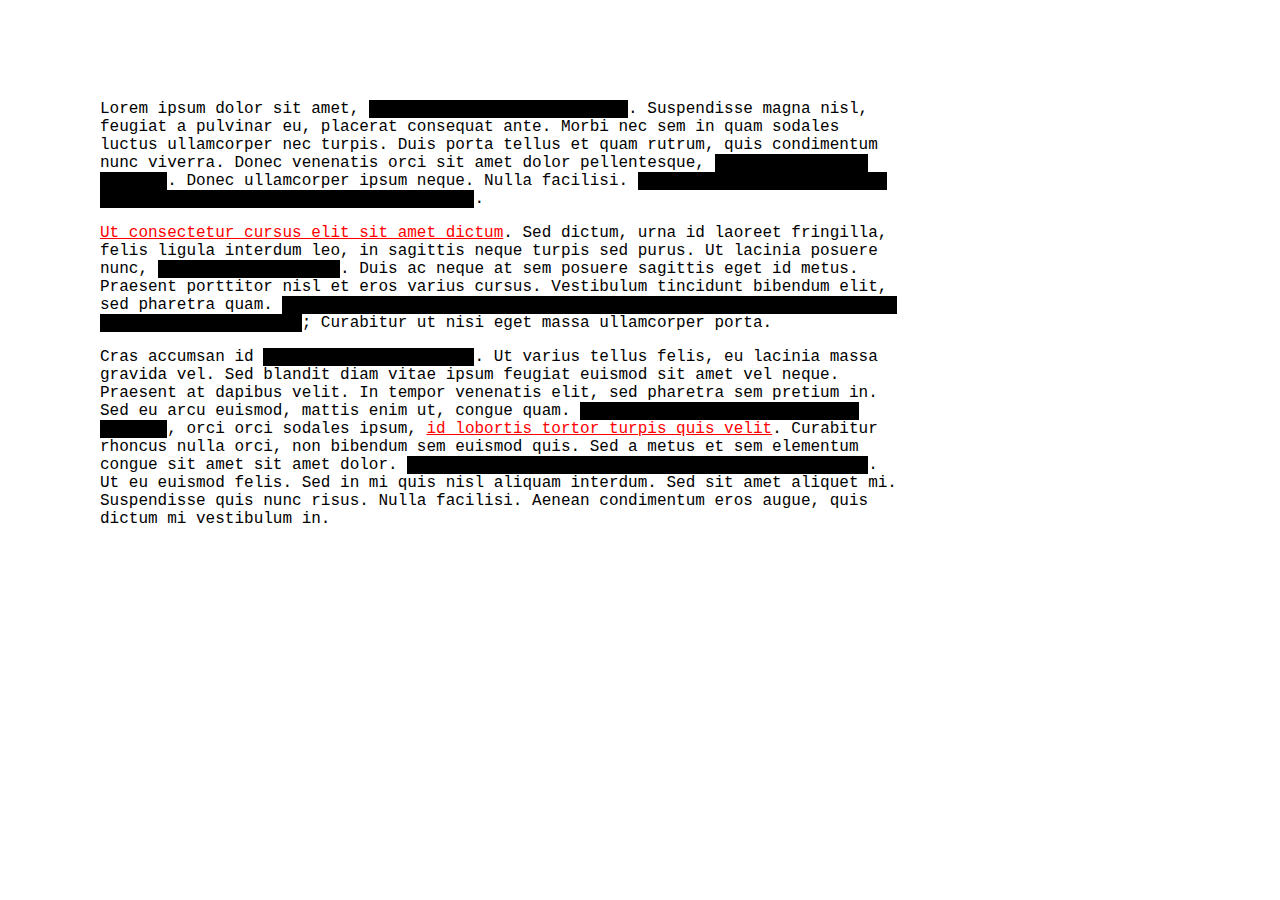
==== assignments/assignment3/index.html @ 2fca91db "A3: Initial commit" ====
<!DOCTYPE html>
<html>
<head>
  <meta charset="utf-8">
  <meta name="viewport" width=device-width, initial-scale=1.0, maximum-scale=1.0, user-scalable=0>

  <!-- CSS stylesheet(s) -->
  <link rel="stylesheet" type="text/css" href="css/style.css" />

  <!-- Libraries -->
  <script
  src="https://code.jquery.com/jquery-3.3.1.min.js"
  integrity="sha256-FgpCb/KJQlLNfOu91ta32o/NMZxltwRo8QtmkMRdAu8="
  crossorigin="anonymous"></script>

  <!-- My script(s) -->
  <script src="js/script.js"></script>
</head>

<body>
  <div>
    Lorem ipsum dolor sit amet, <span class="redacted">consectetur adipiscing elit</span>. Suspendisse magna nisl, feugiat a pulvinar eu, placerat consequat ante. Morbi nec sem in quam sodales luctus ullamcorper nec turpis. Duis porta tellus et quam rutrum, quis condimentum nunc viverra. Donec venenatis orci sit amet dolor pellentesque, <span class="redacted">a elementum orci pretium</span>. Donec ullamcorper ipsum neque. Nulla facilisi. <span class="redacted">Morbi fringilla tellus sed erat vestibulum, at vehicula ex aliquam</span>.
  </div>

  <div>
    <span class="redacted">Ut consectetur cursus elit sit amet dictum</span>. Sed dictum, urna id laoreet fringilla, felis ligula interdum leo, in sagittis neque turpis sed purus. Ut lacinia posuere nunc, <span class="redacted">non vestibulum enim</span>. Duis ac neque at sem posuere sagittis eget id metus. Praesent porttitor nisl et eros varius cursus. Vestibulum tincidunt bibendum elit, sed pharetra quam. <span class="redacted">Vestibulum ante ipsum primis in faucibus orci luctus et ultrices posuere cubilia Curae</span>; Curabitur ut nisi eget massa ullamcorper porta.
  </div>

  <div>
    Cras accumsan id <span class="redacted">mauris et sollicitudin</span>. Ut varius tellus felis, eu lacinia massa gravida vel. Sed blandit diam vitae ipsum feugiat euismod sit amet vel neque. Praesent at dapibus velit. In tempor venenatis elit, sed pharetra sem pretium in. Sed eu arcu euismod, mattis enim ut, congue quam. <span class="redacted">Cras tempor, justo ac pretium egestas</span>, orci orci sodales ipsum, <span class="redacted">id lobortis tortor turpis quis velit</span>. Curabitur rhoncus nulla orci, non bibendum sem euismod quis. Sed a metus et sem elementum congue sit amet sit amet dolor. <span class="redacted">Aliquam bibendum velit id justo gravida suscipit</span>. Ut eu euismod felis. Sed in mi quis nisl aliquam interdum. Sed sit amet aliquet mi. Suspendisse quis nunc risus. Nulla facilisi. Aenean condimentum eros augue, quis dictum mi vestibulum in.
  </div>
</body>

</html>
---- assignments/assignment3/css/style.css ----
/*********************************************

Raving Redactionist CSS.

**********************************************/

/* Just some general syling of the page for aesthetics */
body {
  font-family: Courier, monospace;
  width: 800px;
  margin-left: 100px;
  margin-top: 100px;
}

div {
  margin-top: 1em;
}

/* Redacted elements need to be blanked out */
.redacted {
  background-color: black;
  color: transparent;
  text-decoration: none;
}

/* Revealed elements need to be highlighted because it's a disaster! */
.revealed {
  background-color: transparent;
  text-decoration: underline;
  color: red
}
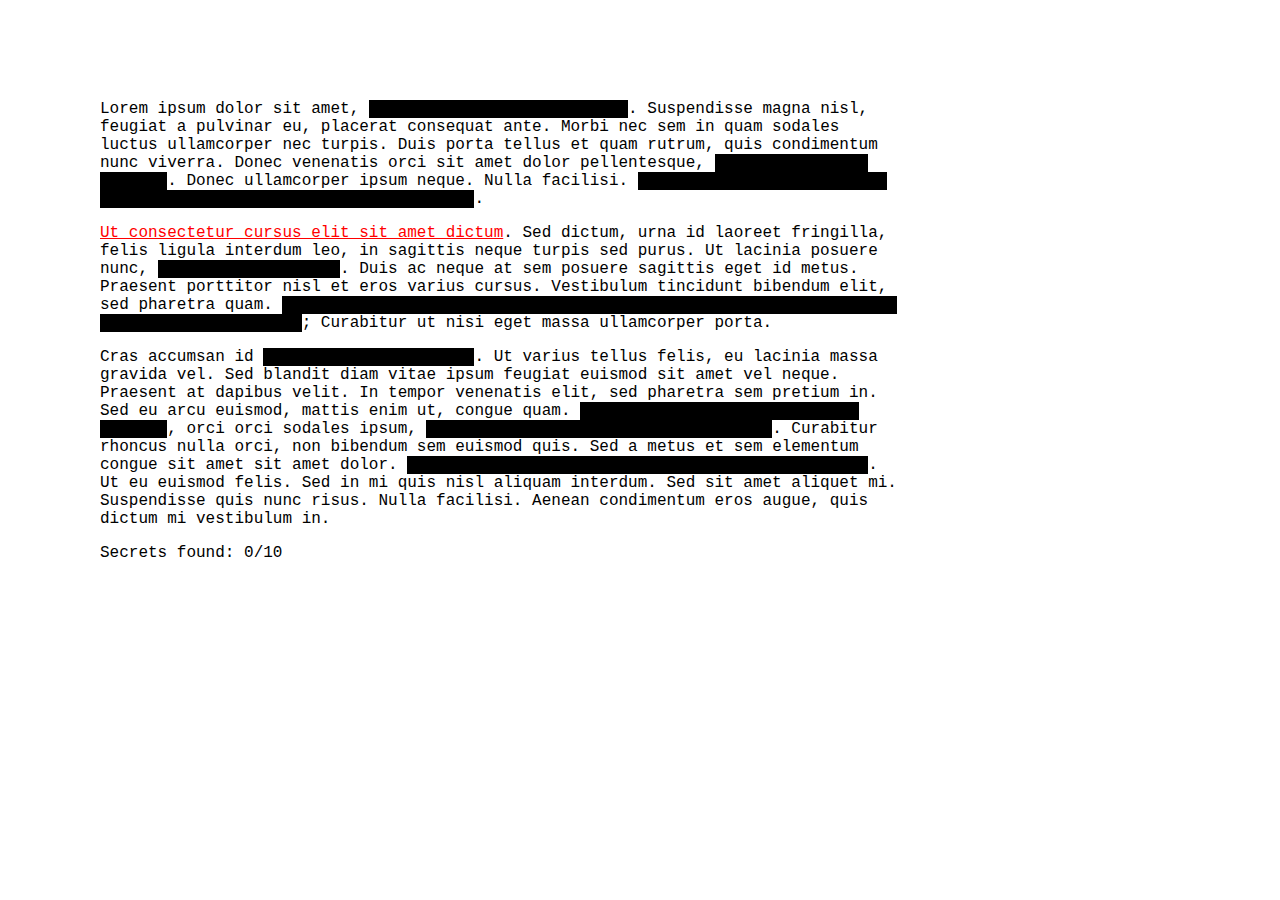
==== commit c89e0fee: "A3: Did all steps of assignment in 1" ====
--- a/assignments/assignment3/index.html
+++ b/assignments/assignment3/index.html
@@ -19,16 +19,17 @@
 
 <body>
   <div>
-    Lorem ipsum dolor sit amet, <span class="redacted">consectetur adipiscing elit</span>. Suspendisse magna nisl, feugiat a pulvinar eu, placerat consequat ante. Morbi nec sem in quam sodales luctus ullamcorper nec turpis. Duis porta tellus et quam rutrum, quis condimentum nunc viverra. Donec venenatis orci sit amet dolor pellentesque, <span class="redacted">a elementum orci pretium</span>. Donec ullamcorper ipsum neque. Nulla facilisi. <span class="redacted">Morbi fringilla tellus sed erat vestibulum, at vehicula ex aliquam</span>.
+    Lorem ipsum dolor sit amet, <span class="redacted">consectetur adipiscing elit</span>. Suspendisse magna nisl, <span class="secret">feugiat</span> a pulvinar eu, placerat consequat ante. Morbi nec sem in quam sodales luctus ullamcorper nec turpis. Duis porta tellus et quam rutrum, quis condimentum nunc viverra. Donec venenatis orci sit amet <span class="secret">dolor</span> pellentesque, <span class="redacted">a elementum orci pretium</span>. Donec ullamcorper ipsum neque. Nulla facilisi. <span class="redacted">Morbi fringilla tellus sed erat vestibulum, at vehicula ex aliquam</span>.
   </div>
 
   <div>
-    <span class="redacted">Ut consectetur cursus elit sit amet dictum</span>. Sed dictum, urna id laoreet fringilla, felis ligula interdum leo, in sagittis neque turpis sed purus. Ut lacinia posuere nunc, <span class="redacted">non vestibulum enim</span>. Duis ac neque at sem posuere sagittis eget id metus. Praesent porttitor nisl et eros varius cursus. Vestibulum tincidunt bibendum elit, sed pharetra quam. <span class="redacted">Vestibulum ante ipsum primis in faucibus orci luctus et ultrices posuere cubilia Curae</span>; Curabitur ut nisi eget massa ullamcorper porta.
+    <span class="redacted">Ut consectetur cursus elit sit amet dictum</span>. Sed dictum, <span class="secret">urna</span> id laoreet fringilla, felis ligula interdum leo, in sagittis neque turpis sed purus. Ut lacinia posuere nunc, <span class="redacted">non vestibulum enim</span>. Duis ac neque at sem <span class="secret">posuere</span> sagittis eget id metus. Praesent porttitor nisl et eros varius cursus. Vestibulum tincidunt bibendum elit, sed pharetra quam. <span class="redacted">Vestibulum ante ipsum primis in faucibus orci luctus et ultrices posuere cubilia Curae</span>; Curabitur ut nisi eget massa ullamcorper <span class="secret">porta</span>.
   </div>
 
   <div>
-    Cras accumsan id <span class="redacted">mauris et sollicitudin</span>. Ut varius tellus felis, eu lacinia massa gravida vel. Sed blandit diam vitae ipsum feugiat euismod sit amet vel neque. Praesent at dapibus velit. In tempor venenatis elit, sed pharetra sem pretium in. Sed eu arcu euismod, mattis enim ut, congue quam. <span class="redacted">Cras tempor, justo ac pretium egestas</span>, orci orci sodales ipsum, <span class="redacted">id lobortis tortor turpis quis velit</span>. Curabitur rhoncus nulla orci, non bibendum sem euismod quis. Sed a metus et sem elementum congue sit amet sit amet dolor. <span class="redacted">Aliquam bibendum velit id justo gravida suscipit</span>. Ut eu euismod felis. Sed in mi quis nisl aliquam interdum. Sed sit amet aliquet mi. Suspendisse quis nunc risus. Nulla facilisi. Aenean condimentum eros augue, quis dictum mi vestibulum in.
+    Cras accumsan id <span class="redacted">mauris et sollicitudin</span>. Ut varius tellus felis, eu lacinia massa gravida vel. Sed blandit diam vitae ipsum feugiat euismod sit amet vel neque. Praesent at dapibus velit. In tempor venenatis elit, sed pharetra sem pretium in. Sed eu arcu euismod, mattis enim ut, congue quam. <span class="redacted">Cras tempor, justo ac pretium egestas</span>, orci orci sodales ipsum, <span class="redacted">id lobortis tortor turpis quis velit</span>. Curabitur rhoncus nulla orci, non <span class="secret">bibendum</span> sem euismod quis. Sed a <span class="secret">metus</span> et sem elementum congue sit amet sit amet dolor. <span class="redacted">Aliquam bibendum velit id justo gravida suscipit</span>. Ut eu euismod felis. Sed in mi quis nisl aliquam interdum. Sed sit amet aliquet mi. Suspendisse quis nunc risus. Nulla facilisi. Aenean condimentum eros augue, quis dictum mi vestibulum <span class="secret">in</span>.
   </div>
+  <div> <span class="secret-count"> Secrets found: 0/10 </span></div>
 </body>
 
 </html>
--- a/assignments/assignment3/css/style.css
+++ b/assignments/assignment3/css/style.css
@@ -29,3 +29,8 @@
   text-decoration: underline;
   color: red
 }
+
+.found {
+  background-color: yellow;
+  color: black;
+}
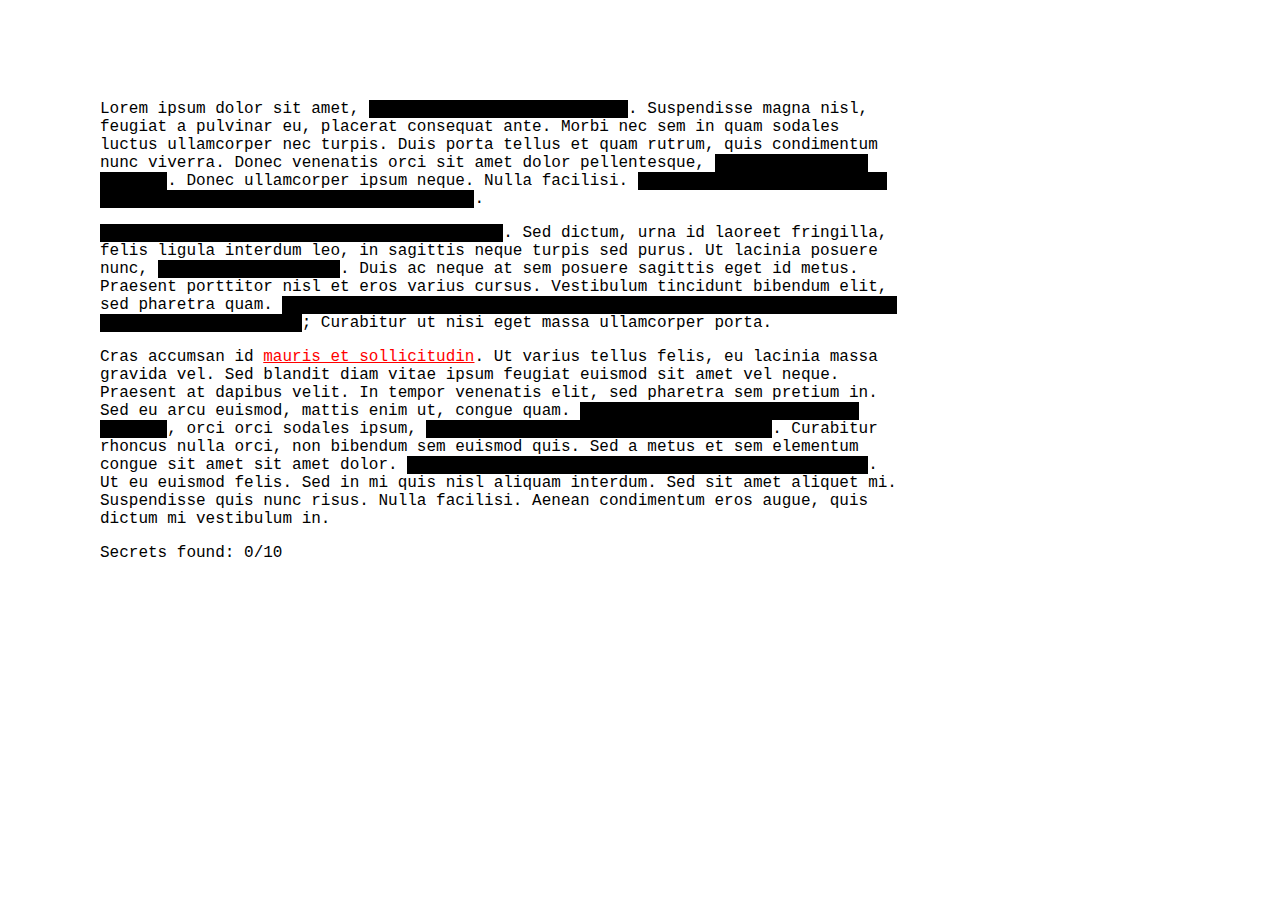
==== commit d7467b44: "A3: Added secret words" ====
--- a/assignments/assignment3/index.html
+++ b/assignments/assignment3/index.html
@@ -19,7 +19,7 @@
 
 <body>
   <div>
-    Lorem ipsum dolor sit amet, <span class="redacted">consectetur adipiscing elit</span>. Suspendisse magna nisl, <span class="secret">feugiat</span> a pulvinar eu, placerat consequat ante. Morbi nec sem in quam sodales luctus ullamcorper nec turpis. Duis porta tellus et quam rutrum, quis condimentum nunc viverra. Donec venenatis orci sit amet <span class="secret">dolor</span> pellentesque, <span class="redacted">a elementum orci pretium</span>. Donec ullamcorper ipsum neque. Nulla facilisi. <span class="redacted">Morbi fringilla tellus sed erat vestibulum, at vehicula ex aliquam</span>.
+    Lorem <span class="secret">ipsum</span> dolor sit amet, <span class="redacted">consectetur adipiscing elit</span>. Suspendisse magna nisl, <span class="secret">feugiat</span> a pulvinar eu, placerat consequat ante. Morbi nec sem in quam sodales luctus ullamcorper nec turpis. Duis porta tellus et quam rutrum, quis condimentum nunc viverra. Donec venenatis orci sit amet <span class="secret">dolor</span> pellentesque, <span class="redacted">a elementum orci pretium</span>. Donec ullamcorper ipsum neque. Nulla facilisi. <span class="redacted">Morbi fringilla tellus sed erat vestibulum, at vehicula ex aliquam</span>.
   </div>
 
   <div>
@@ -27,7 +27,7 @@
   </div>
 
   <div>
-    Cras accumsan id <span class="redacted">mauris et sollicitudin</span>. Ut varius tellus felis, eu lacinia massa gravida vel. Sed blandit diam vitae ipsum feugiat euismod sit amet vel neque. Praesent at dapibus velit. In tempor venenatis elit, sed pharetra sem pretium in. Sed eu arcu euismod, mattis enim ut, congue quam. <span class="redacted">Cras tempor, justo ac pretium egestas</span>, orci orci sodales ipsum, <span class="redacted">id lobortis tortor turpis quis velit</span>. Curabitur rhoncus nulla orci, non <span class="secret">bibendum</span> sem euismod quis. Sed a <span class="secret">metus</span> et sem elementum congue sit amet sit amet dolor. <span class="redacted">Aliquam bibendum velit id justo gravida suscipit</span>. Ut eu euismod felis. Sed in mi quis nisl aliquam interdum. Sed sit amet aliquet mi. Suspendisse quis nunc risus. Nulla facilisi. Aenean condimentum eros augue, quis dictum mi vestibulum <span class="secret">in</span>.
+    Cras accumsan id <span class="redacted">mauris et sollicitudin</span>. Ut varius tellus felis, eu lacinia massa gravida vel. Sed blandit diam vitae ipsum feugiat euismod sit amet <span class="secret">vel</span> neque. Praesent at dapibus velit. In tempor venenatis elit, sed pharetra sem pretium in. Sed eu arcu euismod, mattis enim ut, congue quam. <span class="redacted">Cras tempor, justo ac pretium egestas</span>, orci orci sodales ipsum, <span class="redacted">id lobortis tortor turpis quis velit</span>. Curabitur rhoncus nulla orci, non <span class="secret">bibendum</span> sem euismod quis. Sed a <span class="secret">metus</span> et sem elementum congue sit amet sit amet dolor. <span class="redacted">Aliquam bibendum velit id justo gravida suscipit</span>. Ut eu euismod felis. Sed in mi quis nisl aliquam interdum. Sed sit amet aliquet mi. Suspendisse quis nunc risus. Nulla facilisi. Aenean condimentum eros augue, quis dictum mi vestibulum <span class="secret">in</span>.
   </div>
   <div> <span class="secret-count"> Secrets found: 0/10 </span></div>
 </body>
